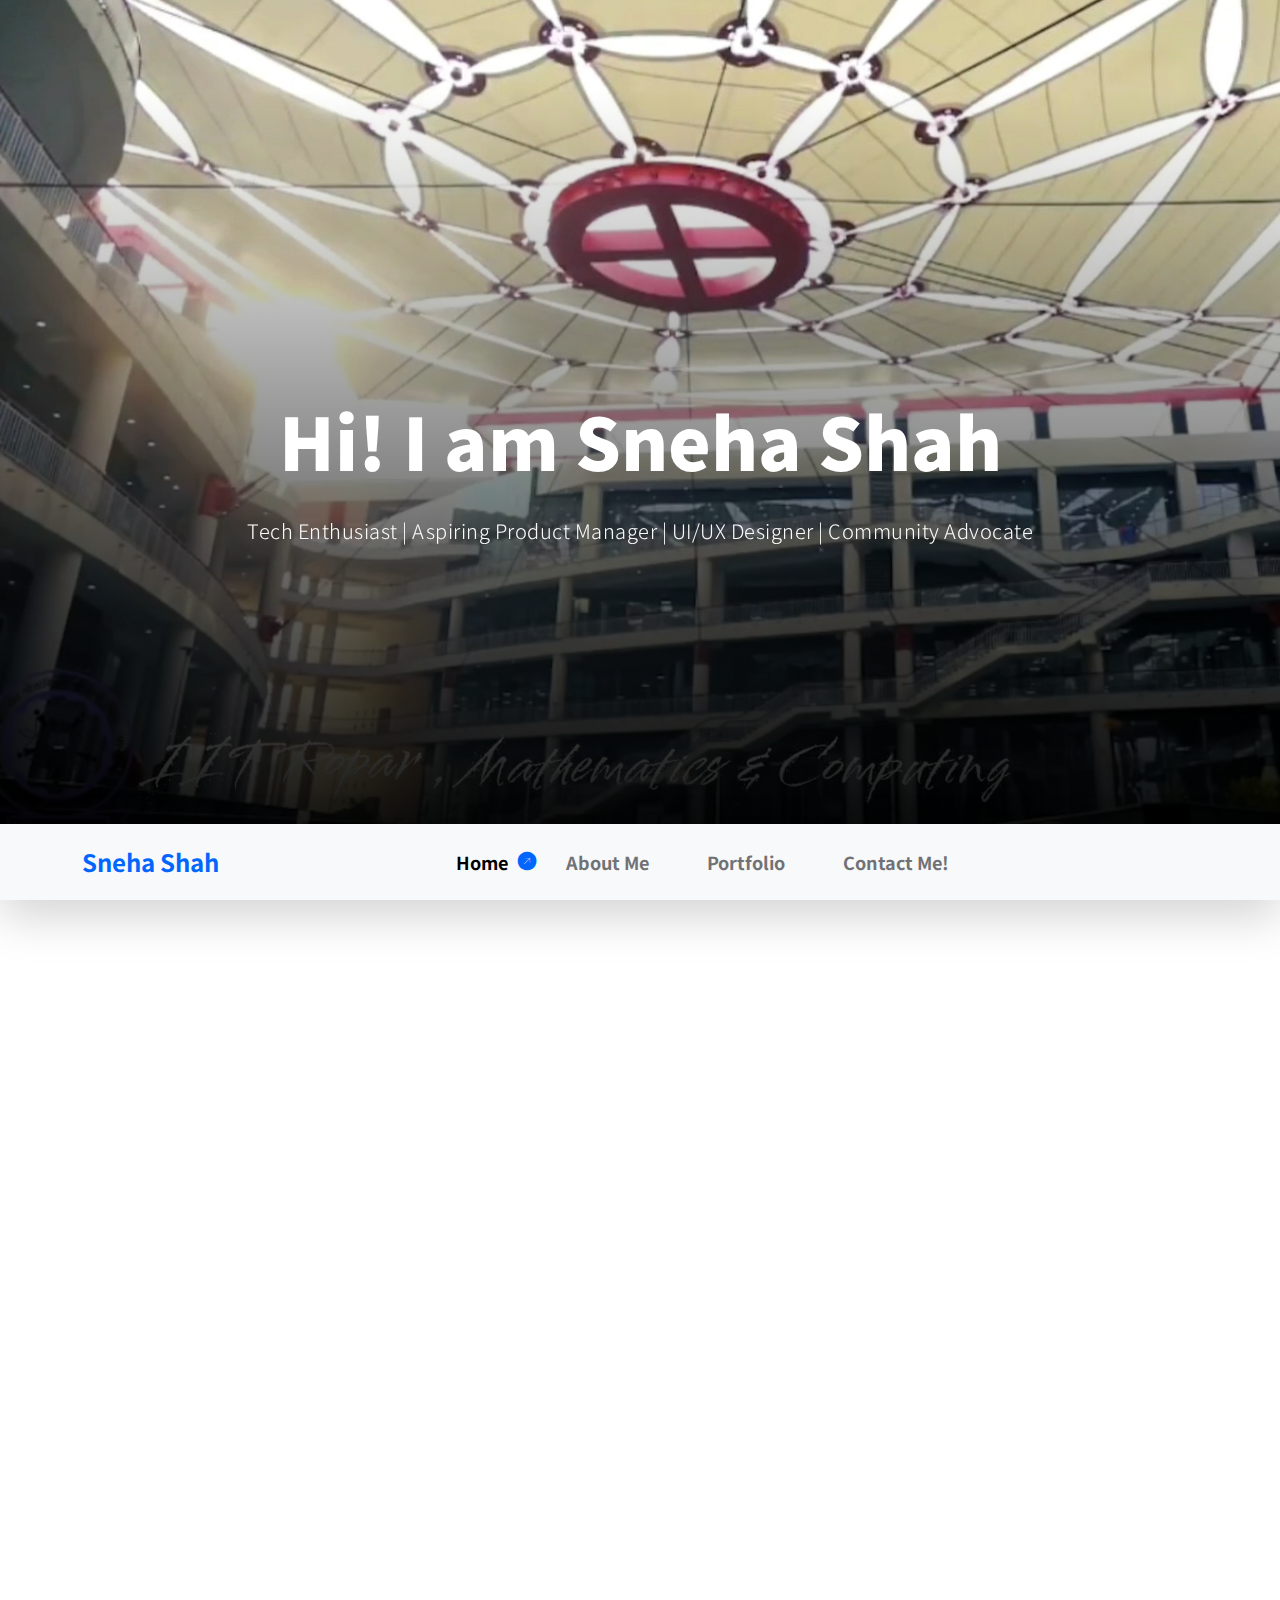
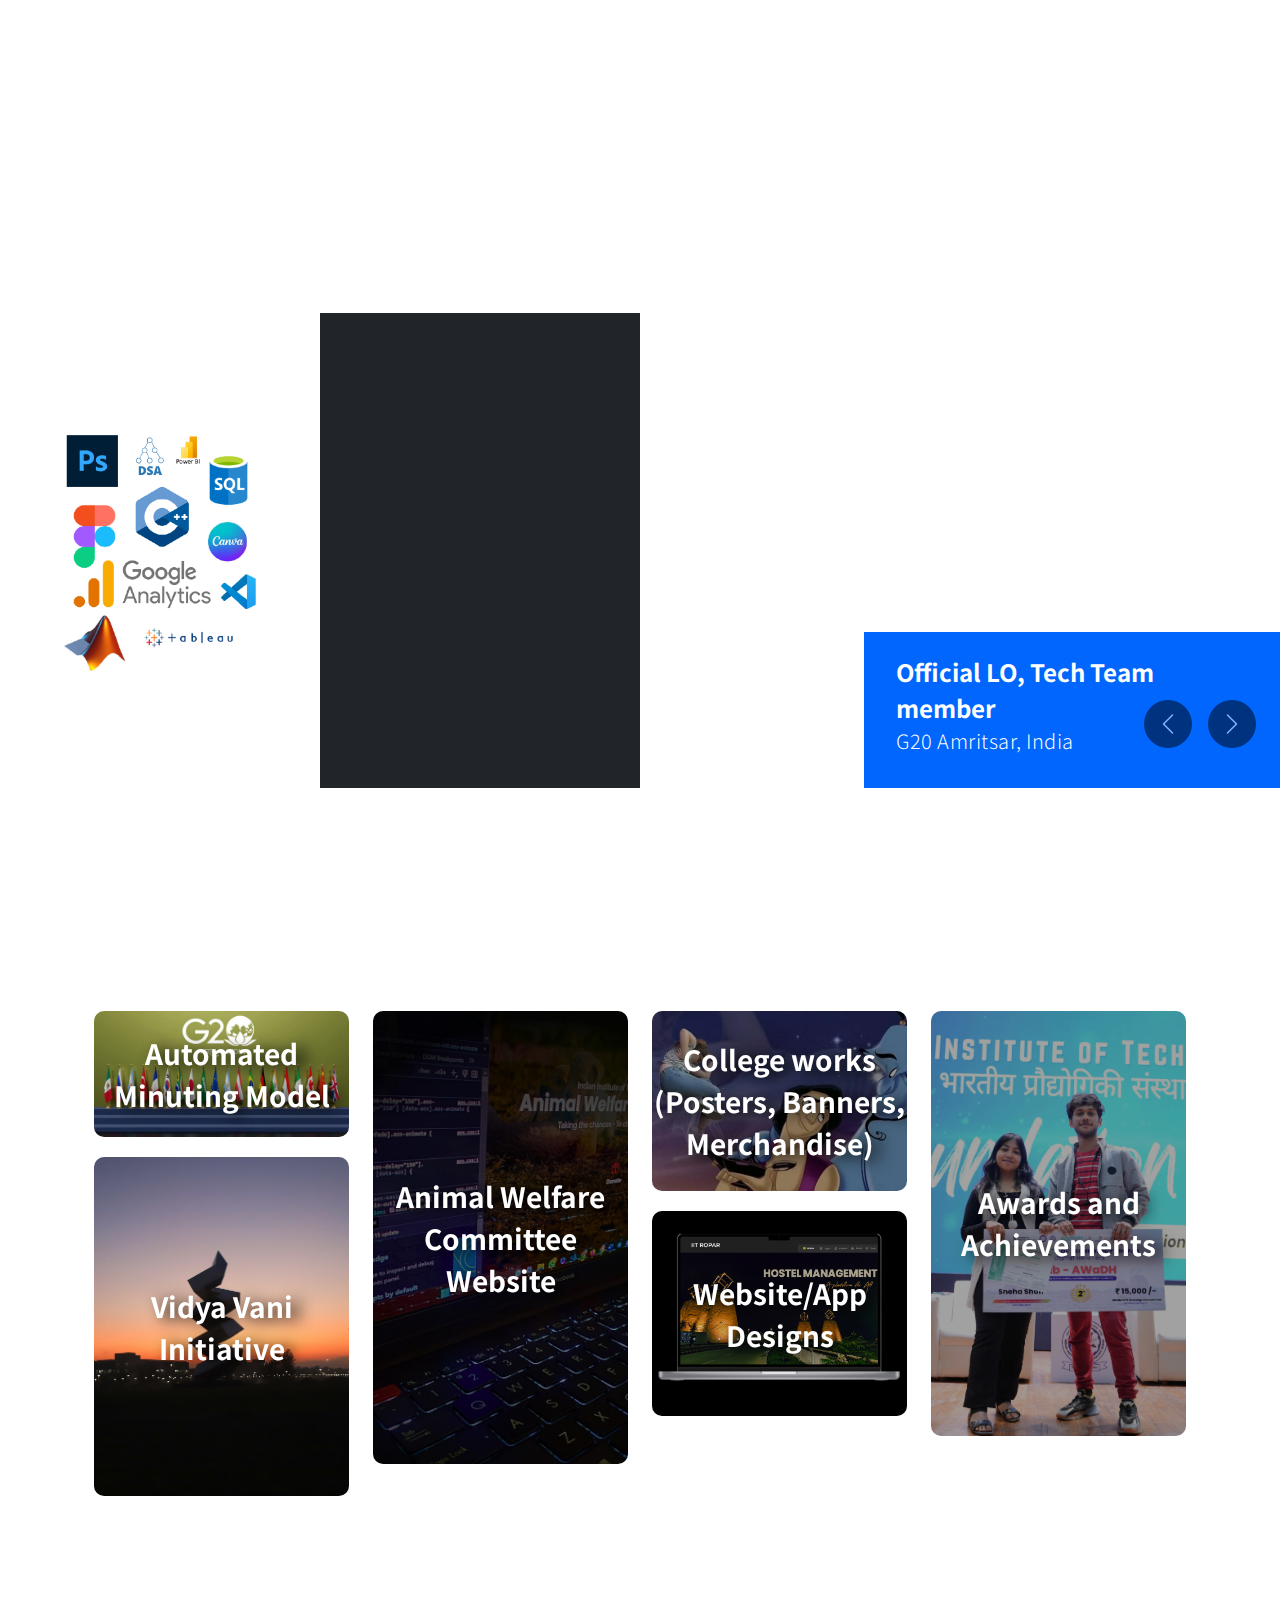
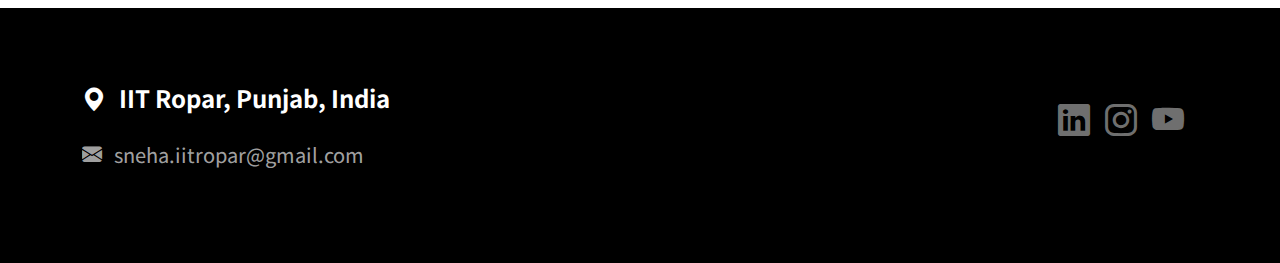
==== index.html @ 66ed7a2c "Initial commit" ====
<!doctype html>
<html lang="en">
    <head>
        <meta charset="utf-8">
        <meta name="viewport" content="width=device-width, initial-scale=1">

        <meta name="description" content="">
        <meta name="author" content="">

        <title>Sneha Portfolio</title>

        <!-- CSS FILES -->
        <link rel="preconnect" href="https://fonts.googleapis.com">

        <link rel="preconnect" href="https://fonts.gstatic.com" crossorigin>
        
        <link href="https://fonts.googleapis.com/css2?family=Noto+Sans+JP:wght@100;300;400;700;900&display=swap" rel="stylesheet">

        <link href="css/bootstrap.min.css" rel="stylesheet">
        <link href="css/bootstrap-icons.css" rel="stylesheet">

        <link rel="stylesheet" href="css/magnific-popup.css">
        <!-- font awesome style -->
         <link href="css/font-awesome.min.css" rel="stylesheet" />
        <link rel="stylesheet" href="https://cdnjs.cloudflare.com/ajax/libs/font-awesome/6.0.0-beta3/css/all.min.css">
  
        <link href="css/aos.css" rel="stylesheet">

        <link href="css/style.css" rel="stylesheet">
<!--

TemplateMo 567 Nomad Force

https://templatemo.com/tm-567-nomad-force

-->
    </head>
    
    <body>
    
        <main>

            <section class="hero" id="hero">
                <div class="heroText">
                    <h1 class="text-white mt-5 mb-lg-4" data-aos="zoom-in" data-aos-delay="800">
                        Hi! I am Sneha Shah
                    </h1>

                    <p class="text-secondary-white-color" data-aos="fade-up" data-aos-delay="1000">
                      Tech Enthusiast | Aspiring Product Manager | UI/UX Designer | Community Advocate
                    </p>
                </div>

                <div class="videoWrapper">
                    <video autoplay="" loop="" muted="" class="custom-video" poster="videos/792bd98f3e617786c850493560e11c45.jpg">
                        <source src="videos/video.mp4
                        " type="video/mp4">

                        Your browser does not support the video tag.
                    </video>
                </div>

                <div class="overlay"></div>
            </section>

            <nav class="navbar navbar-expand-lg bg-light shadow-lg">
                <div class="container">
                    <a class="navbar-brand" href="index.html">
                        <strong>Sneha Shah</strong>
                    </a>

                    <button class="navbar-toggler" type="button" data-bs-toggle="collapse" data-bs-target="#navbarNav" aria-controls="navbarNav" aria-expanded="false" aria-label="Toggle navigation">
                        <span class="navbar-toggler-icon"></span>
                    </button>

                    <div class="collapse navbar-collapse" id="navbarNav">
                        <ul class="navbar-nav mx-auto">
                            <li class="nav-item active">
                                <a class="nav-link" href="#hero">Home</a>
                            </li>

                            <li class="nav-item">
                                <a class="nav-link" href="#about">About Me</a>
                            </li>

                            <li class="nav-item">
                                <a class="nav-link" href="#portfolio">Portfolio</a>
                            </li>

                            <!-- <li class="nav-item">
                                <a class="nav-link" href="#news">News & Events</a>
                            </li> -->

                            <li class="nav-item">
                                <a class="nav-link" href="#foot">Contact Me!</a>
                            </li>
                        </ul>
                    </div>
                </div>
            </nav>

            <section class="section-padding pb-0" id="about">
                <div class="container mb-5 pb-lg-5">
                    <div class="row">
                        <div class="col-12">
                            <h2 class="mb-3" data-aos="fade-up">Let us Connect over <a href="https://www.linkedin.com/in/sneha-shah-iitropar/" target="_blank" class="linkedin"><i class="fab fa-linkedin"></i> LinkedIn</a></h2>
                        </div>

                        <div class="col-lg-6 col-12 mt-3 mb-lg-5">
                            <p class="me-4" data-aos="fade-up" data-aos-delay="300">While I'm deeply passionate about coding and development, My tech enthusiasm isn't limited; I'm also a design enthusiast, diving deep into tools like Figma and Adobe Photoshop. Design, to me, isn't just about aesthetics; it's about solving puzzles and crafting experiences that leave a lasting impression.
                            <br><br>
                            But I'm not all pixels and code! Whether it's sharing knowledge with eager learners, lending a helping hand to furry friends, or offering a listening ear for mentorship chats, I'm committed to making a positive mark on the world.
                            <br><br>
                            So, if you're on the lookout for mentorship regarding college/school , a chat about cutting-edge design trends, or just a friendly connection, drop me a line! I'm always up for a good conversation and ready to collaborate on exciting projects that push boundaries and create meaningful change.
                             </p>
                        </div>

                        <div class="col-lg-6 col-12 mt-lg-3 mb-lg-5">
                            <p data-aos="fade-up" data-aos-delay="500"> <img src="images/Linkedin.png" class="img-fluid team-image" alt=""></p>
                        </div>

                    </div>
                </div>

                <div class="container-fluid">
                    <div class="row">
                        <div class="col-lg-3 col-12 p-0">      
                            <img src="images/Img5.png" class="img-fluid about-image" alt="">
                        </div>

                        <div class="col-lg-3 col-12 bg-dark">  
                            <div class="d-flex flex-column flex-wrap justify-content-center h-100 py-5 px-4 pt-lg-4 pb-lg-0">
                                <h3 class="text-white mb-3" data-aos="fade-up">Juggling a suite of tech tools</h3>

                                <p class="text-secondary-white-color" data-aos="fade-up"> to create visual wonders and user-friendly masterpieces!</p>

                                <div class="mt-3 custom-links">
                                    
                                    <a href="https://drive.google.com/drive/folders/1NCGTncOw32-6T4Yhc0BLHOlZdR32EYKL" target="_blank"class="text-white custom-link" data-aos="zoom-in" data-aos-delay="100">Few College Works</a><br>

                                    <a href="https://www.youtube.com/@VidyaVaniIITRopar/videos" target="_blank"  class="text-white custom-link" data-aos="zoom-in" data-aos-delay="300">Surprise!!! Can you spot me?</a>
                                </div>

                            </div>
                        </div>

                        <div class="col-lg-6 col-12 p-0">  
                            <section id="myCarousel" class="carousel slide carousel-fade" data-bs-ride="carousel">
                                <div class="carousel-inner">
                                    <div class="carousel-item active">
                                        <img src="images/Img1.png" class="img-fluid team-image" alt="">

                                        <div class="team-thumb bg-warning">
                                            <h5 class="text-white mb-0">Official LO, Tech Team member</h5>

                                            <p class="text-secondary-white-color mb-0">G20 Amritsar, India</p>
                                        </div>
                                    </div>

                                    <div class="carousel-item">
                                        <img src="images/img0.png" class="img-fluid team-image" alt="">

                                        <div class="team-thumb bg-primary">
                                            <h5 class="text-white mb-0">Jr. Software Developer</h5>

                                            <p class="text-secondary-white-color mb-0">Intern</p>
                                        </div>
                                    </div>

                                    <div class="carousel-item">
                                        <img src="images/img2.png" class="img-fluid team-image" alt="">

                                        <div class="team-thumb bg-success">
                                            <h5 class="text-white mb-0">Education Advocate and Mentor</h5>

                                            <p class="text-secondary-white-color mb-0">iHub - AWaDH @ IIT Ropar</p>
                                        </div>
                                    </div>

                                    <div class="carousel-item">
                                         <div class="videoWrapper" style="position: relative; width: 100%; padding-bottom: 67.8%; overflow: hidden;">
                                            <video autoplay="" loop="" muted="" class="custom-video" poster="images/img4.png" style="position: absolute; top: 0; left: 0; width: 100%; height: 85%; object-fit: contain;">
                                                <source src="videos/v2.mp4" type="video/mp4">

                                                Your browser does not support the video tag.
                                            </video>
                                        </div>


                                        <div class="team-thumb bg-info">
                                            <h5 class="text-white mb-0">Developer and Designer</h5>

                                            <p class="text-secondary-white-color mb-0">Freelancer</p>
                                        </div>
                                    </div>

                                    <div class="carousel-item">
                                        <img src="images/img6.png" class="img-fluid team-image" alt="">

                                        <div class="team-thumb bg-danger">
                                            <h5 class="text-white mb-0">Product Management</h5>

                                            <p class="text-secondary-white-color mb-0">Intern and Passion</p>
                                        </div>
                                    </div>
                                </div>

                                <button class="carousel-control-prev" type="button" data-bs-target="#myCarousel" data-bs-slide="prev">
                                      <span class="carousel-control-prev-icon" aria-hidden="true"></span>

                                      <span class="visually-hidden">Previous</span>
                                </button>

                                <button class="carousel-control-next" type="button" data-bs-target="#myCarousel" data-bs-slide="next">
                                      <span class="carousel-control-next-icon" aria-hidden="true"></span>

                                      <span class="visually-hidden">Next</span>
                                </button>
                            </section>

                        </div>
                    </div>
                </div>
            </section>
            
    <!-- portfolio section -->

             <section class="section-padding" id="portfolio">
            <section class="portfolio_section layout_padding">
            <div class="container">
                <div class="container-fluid">
                    <div class="row">
                        <div class="col-12">
                            <h2 class="mb-5 text-center" data-aos="fade-up">Portfolio</h2>
                        </div>
                        <div class="col-md-6">
                        <div class="row">
                            <div class="col-sm-6">
                            <div class="box b-1">
                                <img src="images/img8.png" alt="" />
                                <h4>
                                    <a href="https://github.com/sudarshansudarshan/g20" target="_blank" style="color: white; text-decoration: none;" onmouseover="this.style.color='#cfcfd4'" onmouseout="this.style.color='white'" 
                                    onclick="this.style.color='white'">Automated Minuting Model</a>
                                </h4>
                            </div>

                            <div class="box b-2">
                                <img src="images/P-10.jpeg" alt="" />
                                <h4>
                                    <a href="https://www.youtube.com/@VidyaVaniIITRopar/videos" target="_blank" style="color: white; text-decoration: none;" onmouseover="this.style.color='#cfcfd4'" onmouseout="this.style.color='white'" 
                                    onclick="this.style.color='white'">Vidya Vani Initiative</a>
                                </h4>
                            </div>

                            </div>
                            <div class="col-sm-6">
                            <div class="box b-3">
                                <img src="images/p-7.png" alt="" />
                                <h4>
                               <a href="https://iitrpr.ac.in/awc/" target="_blank" style="color: white; text-decoration: none;" onmouseover="this.style.color='#cfcfd4'" onmouseout="this.style.color='white'" 
                                    onclick="this.style.color='white'">Animal Welfare Committee Website</a>
                                </h4>
                            </div>
                            </div>
                        </div>
                        </div>
                        <div class="col-md-6">
                        <div class="row">
                            <div class="col-sm-6">
                            <div class="box b-4">
                                <img src="images/p12.png" alt="" />
                                <h4>
                                     <a href="https://drive.google.com/drive/folders/1NCGTncOw32-6T4Yhc0BLHOlZdR32EYKL" target="_blank" style="color: white; text-decoration: none;" onmouseover="this.style.color='#cfcfd4'" onmouseout="this.style.color='white'" 
                                    onclick="this.style.color='white'">College works (Posters, Banners, Merchandise)</a>
                                
                                </h4>
                            </div>
                            <div class="box b-5">
                                <img src="images/p-13.png" alt="" />
                                <h4>
                                      <a href= "https://whimsical.com/websites-app-designs-FfzNa4dynSEQS7u96Si9Jj" target="_blank" style="color: white; text-decoration: none;" onmouseover="this.style.color='#cfcfd4'" onmouseout="this.style.color='white'" 
                                    onclick="this.style.color='white'">Website/App Designs</a>
                                
                                </h4>
                            </div>
                            </div>
                            <div class="col-sm-6">
                            <div class="box b-6">
                                <img src="images/p-11.png" alt="" />
                                <h4>
                                      <a href= "https://whimsical.com/awards-and-achievements-YHdXfpTm29i2P9CZLd1LkT" target="_blank" style="color: white; text-decoration: none;" onmouseover="this.style.color='#cfcfd4'" onmouseout="this.style.color='white'" 
                                    onclick="this.style.color='white'">Awards and Achievements</a>
                                
                                
                                </h4>
                            </div>
                            </div>
                        </div>
                        </div>
                    </div>
                </div>
            </div>
        </section>
        </section>

    <!-- portfolio section end -->
  
<!-- 

            <section class="section-padding" id="portfolio">
                <div class="container">
                    <div class="row">

                        <div class="col-12">
                            <h2 class="mb-5 text-center" data-aos="fade-up">Awards</h2>
                        </div>

                        <div class="col-lg-6 col-12">
                            <div class="portfolio-thumb mb-5" data-aos="fade-up">
                                <a href="https://github.com/sudarshansudarshan/g20" target="_blank">
                                    <img src="images/img8.png" class="img-fluid portfolio-image" alt="">
                                </a>

                                <div class="portfolio-info">                     
                                    <h4 class="portfolio-title mb-0">Core Tech team Member</h4>

                                    <p class="text-danger">Developed an <b>Automated Minuting Model </b> utilizing Chat GPT and Whisper technology to generate comprehensive
                                    minutes for the G20 conference held in Amritsar, Punjab from 15th-17th March, 2023</p>
                                </div>
                            </div> 

                            <div class="portfolio-thumb" data-aos="fade-up">
                                <a href="images/img.jpg" class="image-popup">
                                    <img src="images/img.jpg" class="img-fluid portfolio-image" alt="">
                                </a>

                                <div class="portfolio-info">                     
                                    <h4 class="portfolio-title mb-0">Health technology</h4>

                                    <p class="text-success">Art Direction</p>
                                </div>
                            </div> 
                        </div>

                        <div class="col-lg-6 col-12">
                            <div class="portfolio-thumb mt-5 mt-lg-0 mb-5" data-aos="fade-up">
                                <a href="images/img.png" class="image-popup">
                                    <img src="images/img.png" class="img-fluid portfolio-image" alt="">
                                </a>

                                <div class="portfolio-info">                     
                                    <h4 class="portfolio-title mb-0">Maki</h4>

                                    <p class="text-warning">Website</p>
                                </div>
                            </div> 

                            <div class="portfolio-thumb" data-aos="fade-up">
                                <a href="images/img.jpg" class="image-popup">
                                    <img src="images/img.jpg" class="img-fluid portfolio-image" alt="">
                                </a>

                                <div class="portfolio-info">                     
                                    <h4 class="portfolio-title mb-0">The gig economy</h4>

                                    <p class="text-info">Graphic</p>
                                </div>
                            </div> 
                        </div>

                    </div>
                </div>
            </section> -->

            <!-- <section class="news section-padding" id="news">
                <div class="container">
                    <div class="row">

                        <div class="col-12">
                            <h2 class="mb-5 text-center" data-aos="fade-up">News & Events</h2>
                        </div>

                        <div class="col-lg-6 col-12 mb-5 mb-lg-0">
                            <div class="news-thumb" data-aos="fade-up">
                                <a href="news-detail.html" class="news-image-hover news-image-hover-warning">
                                    <img src="images/news/caroline-lm-uqveD8dYPUM-unsplash.jpg" class="img-fluid large-news-image news-image" alt="">
                                </a>

                                <div class="news-category bg-warning text-white">News</div>
                                
                                <div class="news-text-info">
                                    <h5 class="news-title">
                                        <a href="news-detail.html" class="news-title-link">The rise of the gig economy spells the end for these workers the old system</a>
                                    </h5>

                                    <span class="text-muted">22 hours ago</span>
                                </div>
                            </div> 
                        </div>

                        <div class="col-lg-6 col-12">
                            <div class="news-thumb news-two-column d-flex flex-column flex-lg-row" data-aos="fade-up">
                                <div class="news-top w-100">
                                    
                                    <a href="news-detail.html" class="news-image-hover news-image-hover-primary">
                                        <img src="images/news/jean-philippe-delberghe-MmanXAs1sKw-unsplash.jpeg" class="img-fluid news-image" alt="">
                                    </a>

                                    <div class="news-category bg-primary text-white">Events</div>
                                </div>
                                
                                <div class="news-bottom w-100">
                                    <div class="news-text-info">
                                        <h5 class="news-title">
                                            <a href="news-detail.html" class="news-title-link">Job Opportunities: Digital, Marketing</a>
                                        </h5>

                                        <div class="d-flex flex-wrap">
                                            <span class="text-muted me-2">
                                                <i class="bi-geo-alt-fill me-1 mb-2 mb-lg-0"></i>
                                                Alaska,
                                            </span>

                                            <span class="text-muted">August 6, 2021</span>
                                        </div>
                                    </div>
                                </div>
                            </div> 

                            <div class="news-thumb news-two-column d-flex flex-column flex-lg-row" data-aos="fade-up">
                                <div class="news-top w-100" data-aos="fade-up">
                                    
                                    <a href="news-detail.html" class="news-image-hover news-image-hover-success">
                                        <img src="images/news/maria-stewart-p4tj0g-_aMM-unsplash.jpeg" class="img-fluid news-image" alt="">
                                    </a>

                                    <div class="news-category bg-success text-white">News</div>
                                </div>
                                
                                <div class="news-bottom w-100">
                                    <div class="news-text-info">
                                        <h5 class="news-title">
                                            <a href="news-detail.html" class="news-title-link">What happened to new viral video?</a>
                                        </h5>

                                        <span class="text-muted">6 days ago</span>
                                    </div>
                                </div>
                            </div> 
                        </div>

                    </div>
                </div>
            </section> -->



        </main>

    <footer class="site-footer" id="foot">
        <div class="container" style="position: relative;">
            <div class="row">
                <div class="col-12">
                    <h5 class="text-white">
                        <i class="bi-geo-alt-fill me-2"></i>
                        IIT Ropar, Punjab, India
                    </h5>
                <a href="mailto:sneha.iitropar@gmail.com" class="custom-link mt-3 mb-5">
                    <i class="bi-envelope-fill me-2"></i> sneha.iitropar@gmail.com
                </a>
                </div>
            </div>
            <div class="social-icons-wrapper">
                <ul class="social-icon">
                    <li><a href="https://www.linkedin.com/in/sneha-shah-iitropar/" target="_blank" class="social-icon-link bi-linkedin"></a></li>
                    <li><a href="https://www.instagram.com/niyagara_pho_pho_/" target="_blank" class="social-icon-link bi-instagram"></a></li>
                    <li><a href="https://www.youtube.com/@HappyFeet.iitropar" target="_blank" class="social-icon-link bi-youtube"></a></li>
                </ul>
            </div>
        </div>
    </footer>


        <!-- JAVASCRIPT FILES -->
        <script src="js/jquery.min.js"></script>
        <script src="js/bootstrap.bundle.min.js"></script>
        <script src="js/jquery.sticky.js"></script>
        <script src="js/aos.js"></script>
        <script src="js/jquery.magnific-popup.min.js"></script>
        <script src="js/magnific-popup-options.js"></script>
        <script src="js/scrollspy.min.js"></script>
        <script src="js/custom.js"></script>

    </body>
</html>
---- css/style.css ----
/*

TemplateMo 567 Nomad Force

https://templatemo.com/tm-567-nomad-force

*/

/*---------------------------------------
  CUSTOM PROPERTIES ( VARIABLES )             
-----------------------------------------*/
:root {
  --white-color:                  #FFFFFF;
  --primary-color:                #0066fe;
  --section-bg-color:             #f9f9f9;
  --dark-color:                   #000000;
  --grey-color:                   #fcfeff;
  --text-secondary-white-color:   rgba(255, 255, 255, 0.98);
  --title-color:                  #565758;
  --p-color:                      #717275;

  --body-font-family:           'Noto Sans JP', sans-serif;

  --h1-font-size:               72px;
  --h2-font-size:               42px;
  --h3-font-size:               36px;
  --h4-font-size:               32px;
  --h5-font-size:               24px;
  --h6-font-size:               22px;
  --p-font-size:                20px;
  --copyright-text-font-size:   14px;
  --custom-link-font-size:      12px;

  --font-weight-light:          300;
  --font-weight-normal:         400;
  --font-weight-bold:           700;
  --font-weight-black:          900;
}

body,
html {
  height: 100%;
}

body {
    background: var(--white-color);
    font-family: var(--body-font-family);    
    position: relative;
}

/*---------------------------------------
  TYPOGRAPHY               
-----------------------------------------*/

h2,
h3,
h4,
h5,
h6 {
  color: var(--dark-color);
  line-height: inherit;
}

h1,
h2,
h3,
h4,
h5,
h6 {
  font-weight: var(--font-weight-bold);
}

h1,
h2 {
  font-weight: var(--font-weight-black);
}

h1 {
  font-size: var(--h1-font-size);
  line-height: normal;
}

h2 {
  font-size: var(--h2-font-size);
}

h3 {
  font-size: var(--h3-font-size);
}

h4 {
  font-size: var(--h4-font-size);
}

h5 {
  font-size: var(--h5-font-size);
}

h6 {
  font-size: var(--h6-font-size);
}

p {
  color: var(--p-color);
  font-size: var(--p-font-size);
  font-weight: var(--font-weight-light);
  letter-spacing: 0.5px;
}

.text-secondary-white-color {
  color: var(--text-secondary-white-color);
}

a, 
button {
  touch-action: manipulation;
  transition: all 0.3s;
}

a {
  color: var(--p-color);
  text-decoration: none;
}

a:hover {
  color: var(--primary-color);
}

::selection {
  background: var(--dark-color);
  color: var(--white-color);
}

.custom-underline {
  border-bottom: 2px solid var(--white-color);
  color: var(--white-color);
  padding-bottom: 4px;
}

.videoWrapper {
  position: relative;
  padding-bottom: 56.25%; /* 16:9 */
  height: 0;
  z-index: -100;
}

.custom-video {
  position: absolute;
  top: 0;
  left: 0;
  width: 100%;
  height: 100%;
}

.overlay {
  background: linear-gradient(to top, #000, transparent 90%);
  position: absolute;
  top: 0;
  right: 0;
  bottom: 0;
  left: 0;
}

/*---------------------------------------
  CUSTOM LINK               
-----------------------------------------*/
.custom-links {
  max-width: 230px;
}

.custom-link {
  position: relative;
  overflow: hidden;
  z-index: 1;
  display: inline-block;
  transition: all .3s cubic-bezier(.645,.045,.355,1);
}

.custom-link::after {
  content: "";
  width: 0;
  height: 2px;
  bottom: 0;
  position: absolute;
  left: auto;
  right: 0;
  z-index: -1;
  transition: width .6s cubic-bezier(.25,.8,.25,1) 0s;
  background: currentColor;
}

.custom-link:hover::after {
  width: 100%;
  left: 0;
  right: auto;
}

.custom-link:hover,
.custom-link:hover::after {
  color: var(--white-color);
}

b,
strong {
  font-weight: var(--font-weight-bold);
}

/*---------------------------------------
  NAVIGATION               
-----------------------------------------*/

.navbar {
  z-index: 9;
  right: 0;
  left: 0;
  padding-top: 15px;
  padding-bottom: 15px;
}

.navbar-brand {
  color: var(--primary-color);
  font-size: 24px;
  font-weight: var(--font-weight-bold);
}

.navbar-expand-lg .navbar-nav .nav-link {
  padding-right: 15px;
  padding-left: 15px;
}

.navbar-nav .nav-link::after {
  content: "\f140";
  font-family: bootstrap-icons;
  display: inline-block;
  margin-left: 10px;
  color: var(--primary-color);
  opacity: 0;
  -webkit-transition: opacity 0.3s, -webkit-transform 0.3s;
  -moz-transition: opacity 0.3s, -moz-transform 0.3s;
  transition: opacity 0.3s, transform 0.3s;
  -webkit-transform: translateY(10px);
  -moz-transform: translateY(10px);
  transform: translateY(10px);
}

.navbar-nav .nav-link:hover::after {
  opacity: 1;
  -webkit-transform: translateY(0px);
  -moz-transform: translateY(0px);
  transform: translateY(0px);
}

.navbar-nav .nav-link {
  color: var(--p-color);
  font-size: 18px;
  font-weight: var(--font-weight-bold);
  position: relative;
}

.navbar-nav .nav-link:hover::after,
.navbar-nav .nav-item.active .nav-link::after {
  color: var(--primary-color);
  opacity: 1;
  -webkit-transform: translateY(0px);
  -moz-transform: translateY(0px);
  transform: translateY(0px);
}

.navbar-nav .nav-item.active .nav-link,
.nav-link:focus, 
.nav-link:hover {
  color: var(--dark-color);
}

.nav-link:focus {
  color: var(--p-color);
}

.navbar-toggler {
  border: 0;
  padding: 0;
  cursor: pointer;
  margin: 0;
  width: 30px;
  height: 35px;
  outline: none;
}

.navbar-toggler:focus {
  outline: none;
  box-shadow: none;
}

.navbar-toggler[aria-expanded="true"] .navbar-toggler-icon {
  background: transparent;
}

.navbar-toggler[aria-expanded="true"] .navbar-toggler-icon:before,
.navbar-toggler[aria-expanded="true"] .navbar-toggler-icon:after {
  transition: top 300ms 50ms ease, -webkit-transform 300ms 350ms ease;
  transition: top 300ms 50ms ease, transform 300ms 350ms ease;
  transition: top 300ms 50ms ease, transform 300ms 350ms ease, -webkit-transform 300ms 350ms ease;
  top: 0;
}

.navbar-toggler[aria-expanded="true"] .navbar-toggler-icon:before {
  transform: rotate(45deg);
}

.navbar-toggler[aria-expanded="true"] .navbar-toggler-icon:after {
  transform: rotate(-45deg);
}

.navbar-toggler .navbar-toggler-icon {
  background: var(--dark-color);
  transition: background 10ms 300ms ease;
  display: block;
  width: 30px;
  height: 2px;
  position: relative;
}

.navbar-toggler .navbar-toggler-icon:before,
.navbar-toggler .navbar-toggler-icon:after {
  transition: top 300ms 350ms ease, -webkit-transform 300ms 50ms ease;
  transition: top 300ms 350ms ease, transform 300ms 50ms ease;
  transition: top 300ms 350ms ease, transform 300ms 50ms ease, -webkit-transform 300ms 50ms ease;
  position: absolute;
  right: 0;
  left: 0;
  background: var(--dark-color);
  width: 30px;
  height: 2px;
  content: '';
}

.navbar-toggler .navbar-toggler-icon:before {
  top: -8px;
}

.navbar-toggler .navbar-toggler-icon:after {
  top: 8px;
}

/*---------------------------------------
  HERO              
-----------------------------------------*/
.hero {
  position: relative;
  overflow: hidden;
}

@media screen and (min-width: 992px) {
  .hero {
    height: 100vh;
  }

  .custom-video,
  .news-detail-image {
    object-fit: cover;
    width: 100vw;
    height: 100vh;
  }

  .sticky-wrapper {
    position: relative;
    bottom: 76px;
  }
}

.heroText {
  position: absolute;
  z-index: 9;
  top: 50%;
  left: 50%;
  transform: translate(-50%, -50%);
  width: 85%;
  text-align: center;
}

/*---------------------------------------
  ABOUT              
-----------------------------------------*/
.about-image,
.team-image {
  width: 100%;
  max-width: 100%;
  max-height: 635px;
  min-height: 475px;
  height: auto;
  object-fit: contain;

}

.team-thumb {
  background: var(--white-color);
  position: absolute;
  bottom: 0;
  right: 0;
  width: 65%;
  padding: 22px 32px 32px 32px;
}

.carousel-control-next, 
.carousel-control-prev {
  top: auto;
  bottom: 2.5rem;
}

.carousel-control-prev {
  right: 4rem;
  left: auto;
}

.carousel-control-next-icon, 
.carousel-control-prev-icon {
  background-color: var(--dark-color);
  background-size: 50% 50%;
  border-radius: 100px;
  width: 3rem;
  height: 3rem;
}

/*---------------------------------------
  PORTFOLIO               
-----------------------------------------*/
.portfolio-thumb {
  position: relative;
  overflow: hidden;
}

.portfolio-info {
  margin: 20px;
}

/*---------------------------------------
  NEWS & EVENTS               
-----------------------------------------*/\.portfolio_section .row .col-md-6 {
  margin: 45px 0;
}

.portfolio_section .box {
  position: relative;
  border-radius: 10px;
  overflow: hidden;
}

.portfolio_section .box.b-1,
.portfolio_section .box.b-4 {
  margin-bottom: 20px;
}

.portfolio_section .box img {
  width: 100%;
}

.portfolio_section .box h4 {
  position: absolute;
  top: 50%;
  left: 50%;
  -webkit-transform: translate(-50%, -50%);
  transform: translate(-50%, -50%);
  width: 100%;
  text-align: center;
  color: #ffffff;
  font-weight: bold;
  font-size: 28px;
  -webkit-filter: drop-shadow(8px 3px 8px #000000);
  filter: drop-shadow(8px 3px 8px #000000);
}
/*-----portfolio------*/
.news,
.related-news {
  background: var(--section-bg-color);
}

.news-thumb {
  position: relative;
}

.news-category {
  background: var(--white-color);
  position: absolute;
  z-index: 9;
  top: 0;
  left: 0;
  padding: 4px 12px;
  display: inline-block;
}

.news-text-info {
  margin: 0 20px;
}

.news-title {
  margin-top: 15px;
  margin-bottom: 15px;
}

.news-title-link {
  color: var(--title-color);
  display: inline-block;
}

.news-title-link:hover {
  color: var(--dark-color);
}

.portfolio-image,
.news-image {
  display: block;
  transition: transform 0.6s ease-out;
}

.news-image-hover {
  display: inline-block;
  position: relative;
  overflow: hidden;
  z-index: 1;
  transition: all .3s cubic-bezier(.645,.045,.355,1);
  padding-bottom: 4px;
  height: 100%;
}

.news-image-hover::after {
  content: "";
  width: 0;
  height: 4px;
  bottom: 0;
  position: absolute;
  left: auto;
  right: 0;
  z-index: -1;
  transition: width .6s cubic-bezier(.25,.8,.25,1) 0s;
  background: #198754;
}

.news-image-hover-warning::after {
  background: #0066fe;
}

.news-image-hover-primary::after {
  background: #0d6efd;
}

.news-image-hover-success::after {
  background: #198754;
}

.news-image-hover:hover::after {
  width: 100%;
  left: 0;
  right: auto;
  z-index: 9;
}

.image-popup:hover .portfolio-image,
.news-image-hover:hover .news-image {
  transform: scale(1.02);
}

.news-two-column {
  min-height: 199px;
  margin-bottom: 16px;
}

.news-two-column .news-image {
  width: 100%;
  height: 100%;
  object-fit: cover;
}

.social-share-link,
.social-share-link + span {
  color: rgba(255, 255, 255, 0.65);
}

/*---------------------------------------
  SECTION               
-----------------------------------------*/
.section-padding {
  padding-top: 7rem;
  padding-bottom: 7rem;
}


/*---------------------------------------
  SITE FOOTER               
-----------------------------------------*/
.site-footer {
  background: var(--dark-color);
  padding-top: 4.5rem;
  padding-bottom: 2.5rem;
  position: relative;
}

.site-footer .custom-link {
  color: rgba(255, 255, 255, 0.65);
  font-size: var(--p-font-size);
}

.site-footer .custom-link:hover,
.site-footer .social-icon-link:hover {
  color: var(--white-color);
}

.copyright-text {
  color: rgba(255, 255, 255, 0.45);
  font-size: var(--copyright-text-font-size);
}

/*---------------------------------------
  SOCIAL ICON               
-----------------------------------------*/
.social-icon {
  margin: 0;
  padding: 0;
  display: flex;
  position: absolute;
  top: 10px;
  right: 10px;
}

.social-icon li {
  list-style: none;
  display: inline-block;
  vertical-align: top;
}

.social-icon-link {
  color: rgba(255, 255, 255, 0.45);
  font-size: 2rem;
  display: inline-block;
  vertical-align: top;
  margin: 4px 15px 4px 0;
}

.social-icon-link:hover {
  color: var(--primary-color);
}

.social-icons-wrapper {
  position: absolute;
  top: 0;
  right: 0;
  padding: 10px;
}


/*---------------------------------------
  RESPONSIVE STYLES               
-----------------------------------------*/
@media screen and (min-width: 1600px) {
  .news-two-column {
    min-height: 232.5px;
  }
}

@media screen and (max-width: 991px) {
  h1 {
    font-size: 48px;
  }

  h2 {
    font-size: 36px;
  }

  h3 {
    font-size: 32px;
  }

  h4 {
    font-size: 28px;
  }

  h5 {
    font-size: 20px;
  }

  h6 {
    font-size: 18px;
  }

  .navbar {
    padding-top: 10px;
    padding-bottom: 10px;
  }

  .section-padding {
    padding-top: 6rem;
    padding-bottom: 6rem;
  }

  .team-thumb {
    left: 0;
    width: auto;
  }

  .news-two-column {
    height: auto !important;
    min-height: inherit;
  }

  .news .col-12 .news-two-column:first-child {
    margin-bottom: 38px;
  }
}

@media screen and (max-width: 767px) {
  .news-detail-title {
    font-size: 36px;
  }
}

@media screen and (max-width: 360px) {
  h1 {
    font-size: 32px;
  }

  .heroText p {
    font-size: 14px;
  }
}

@media screen and (max-width: 359px) {
  .news-detail-title {
    font-size: 22px;
  }
}
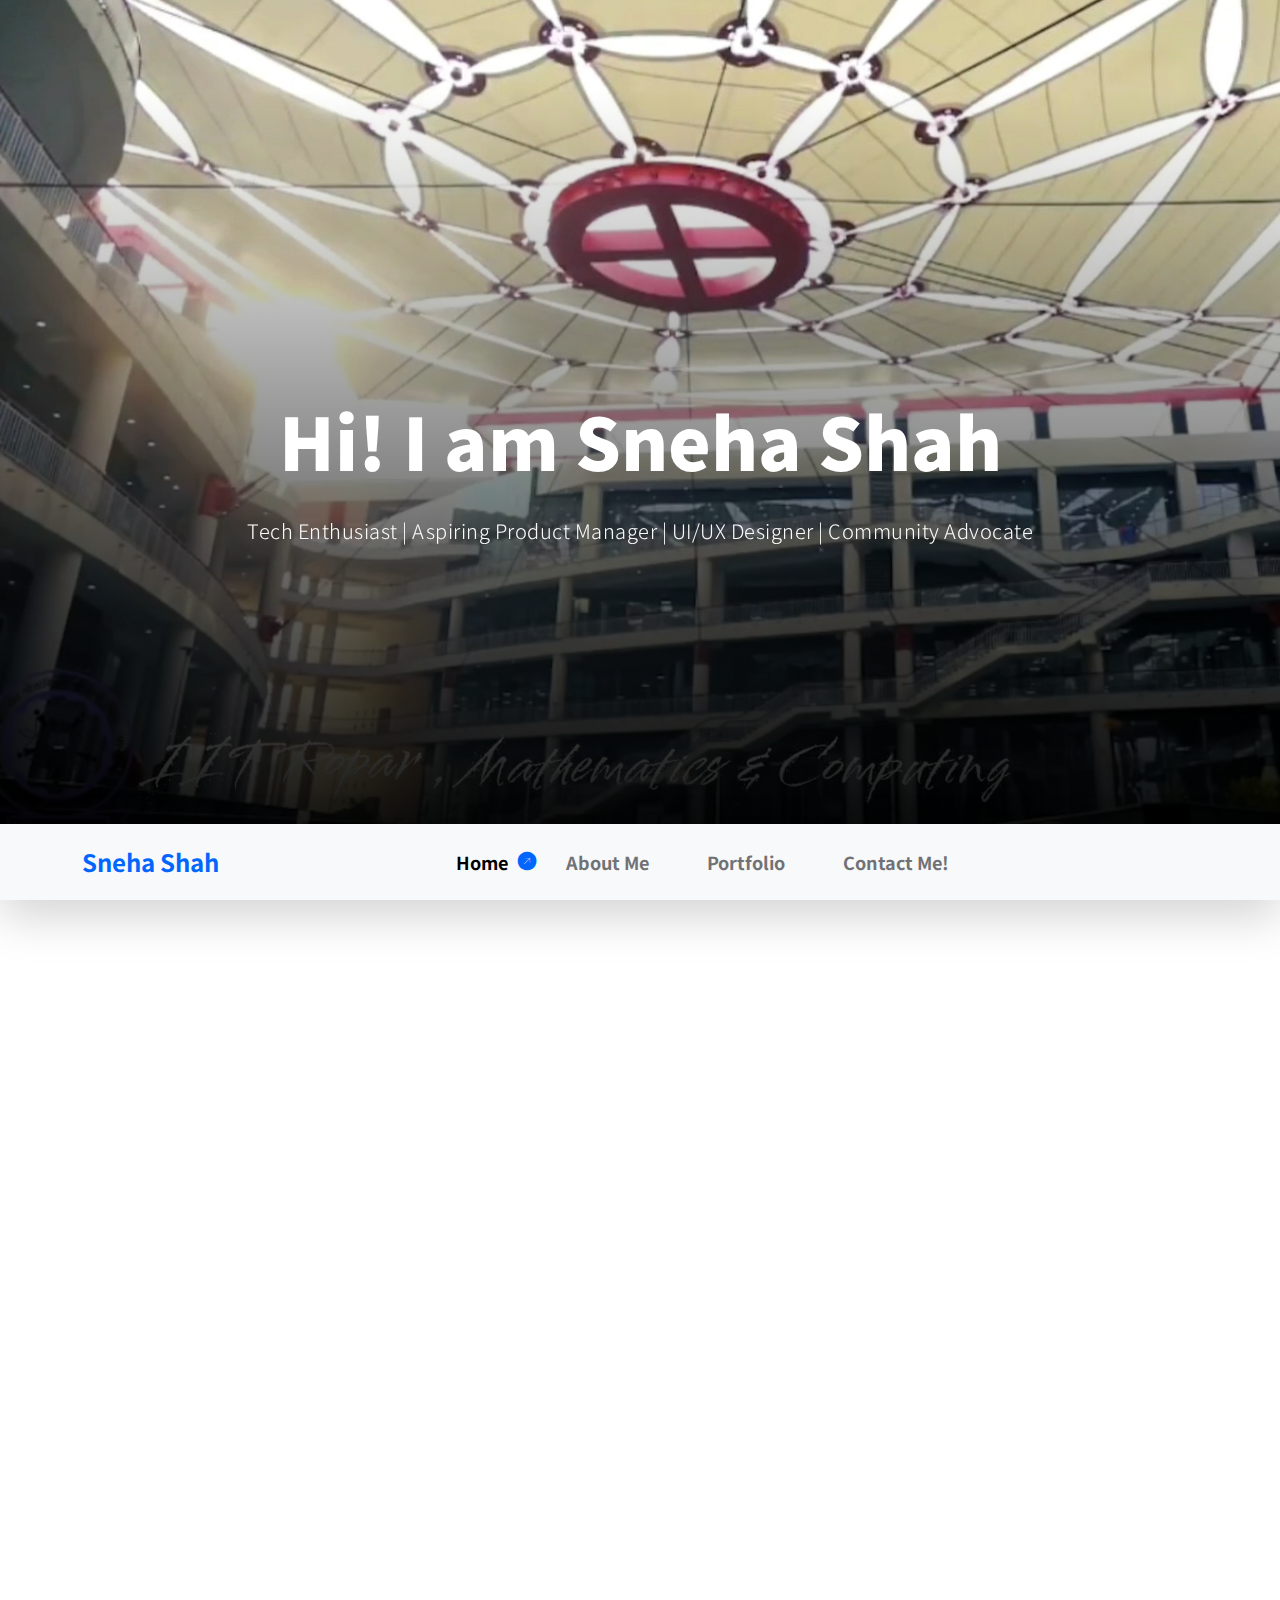
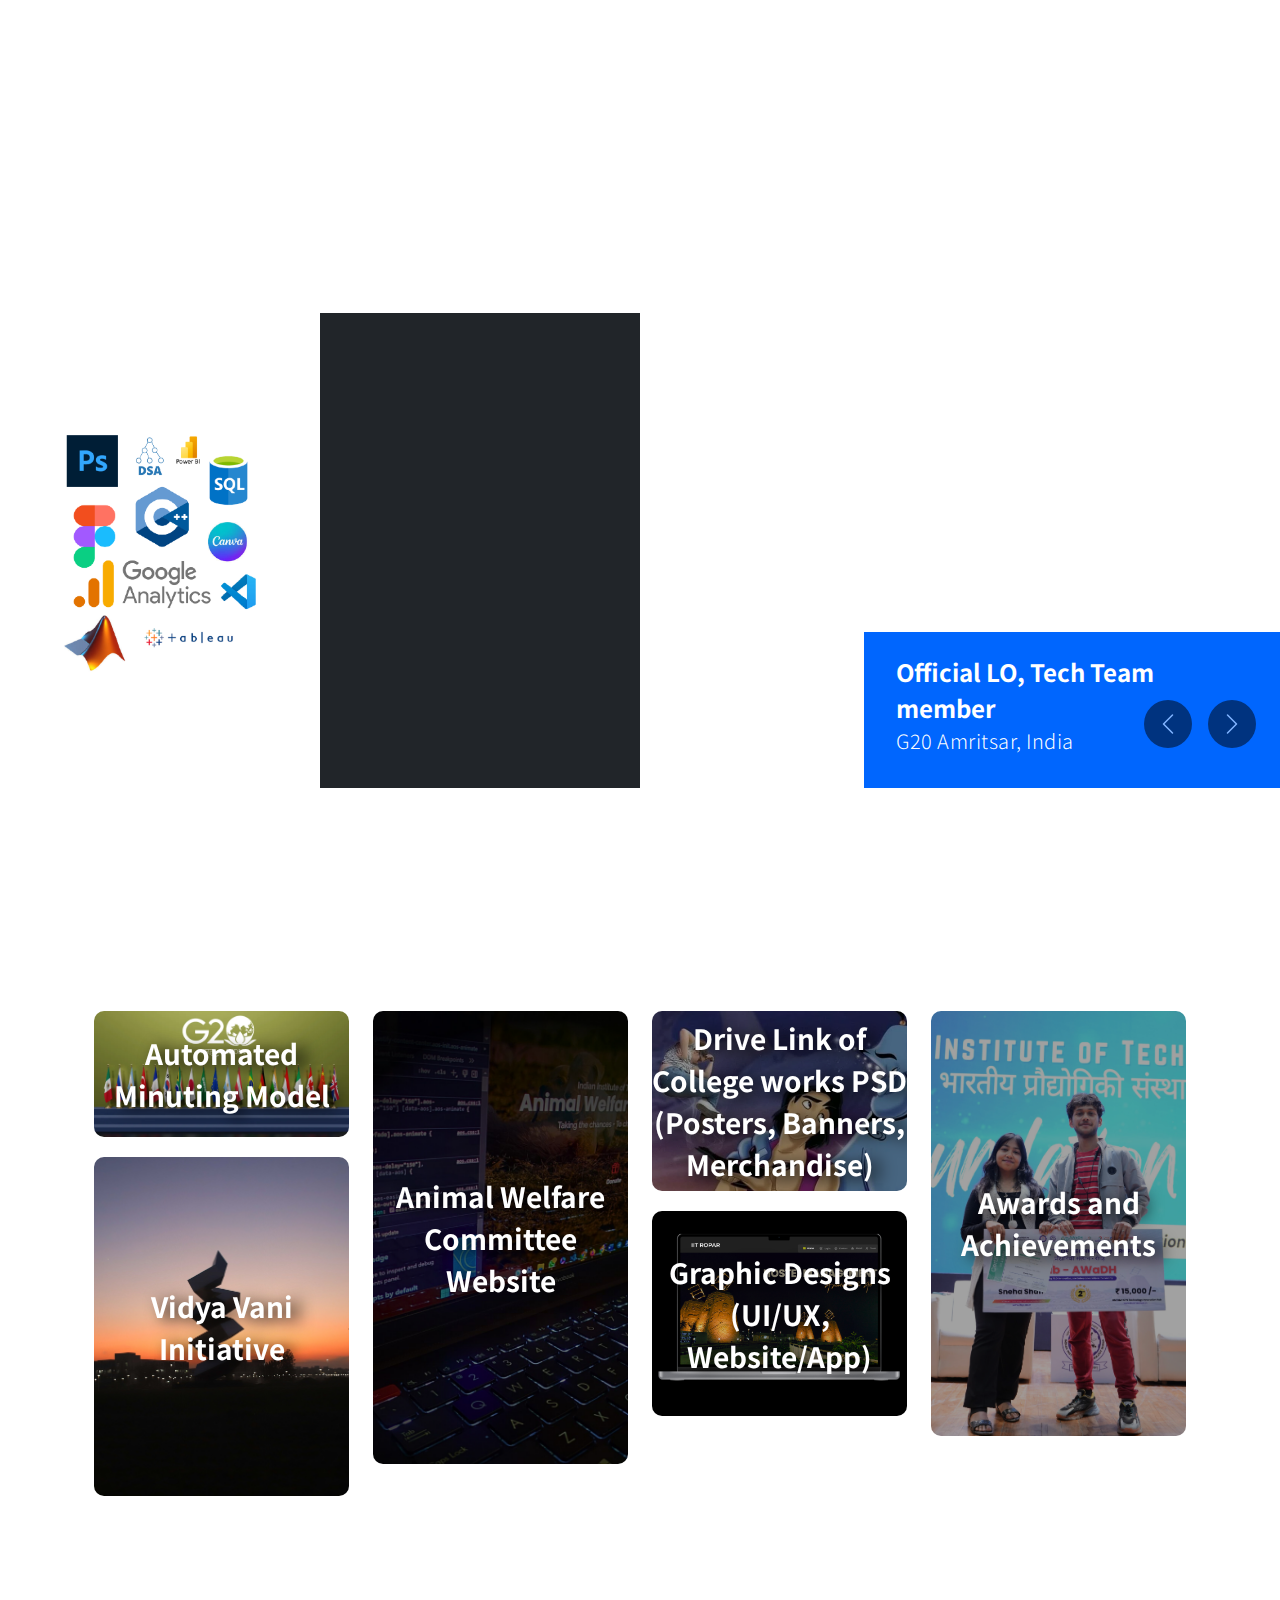
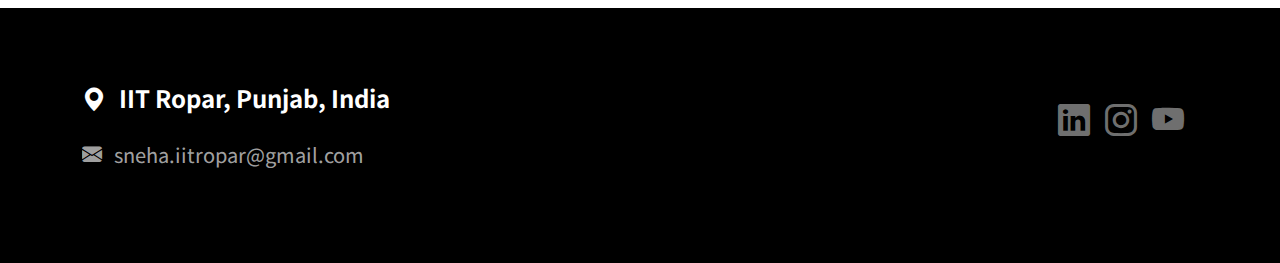
==== commit 69f03ee5: "Updated UI/UX webpage" ====
--- a/index.html
+++ b/index.html
@@ -27,13 +27,7 @@
         <link href="css/aos.css" rel="stylesheet">
 
         <link href="css/style.css" rel="stylesheet">
-<!--
-
-TemplateMo 567 Nomad Force
-
-https://templatemo.com/tm-567-nomad-force
-
--->
+
     </head>
     
     <body>
@@ -271,15 +265,15 @@
                                 <img src="images/p12.png" alt="" />
                                 <h4>
                                      <a href="https://drive.google.com/drive/folders/1NCGTncOw32-6T4Yhc0BLHOlZdR32EYKL" target="_blank" style="color: white; text-decoration: none;" onmouseover="this.style.color='#cfcfd4'" onmouseout="this.style.color='white'" 
-                                    onclick="this.style.color='white'">College works (Posters, Banners, Merchandise)</a>
+                                    onclick="this.style.color='white'">Drive Link of College works PSD (Posters, Banners, Merchandise)</a>
                                 
                                 </h4>
                             </div>
                             <div class="box b-5">
                                 <img src="images/p-13.png" alt="" />
                                 <h4>
-                                      <a href= "https://whimsical.com/websites-app-designs-FfzNa4dynSEQS7u96Si9Jj" target="_blank" style="color: white; text-decoration: none;" onmouseover="this.style.color='#cfcfd4'" onmouseout="this.style.color='white'" 
-                                    onclick="this.style.color='white'">Website/App Designs</a>
+                                      <a href= "designs.html" target="_blank" style="color: white; text-decoration: none;" onmouseover="this.style.color='#cfcfd4'" onmouseout="this.style.color='white'" 
+                                    onclick="this.style.color='white'">Graphic Designs (UI/UX, Website/App)</a>
                                 
                                 </h4>
                             </div>
@@ -288,7 +282,7 @@
                             <div class="box b-6">
                                 <img src="images/p-11.png" alt="" />
                                 <h4>
-                                      <a href= "https://whimsical.com/awards-and-achievements-YHdXfpTm29i2P9CZLd1LkT" target="_blank" style="color: white; text-decoration: none;" onmouseover="this.style.color='#cfcfd4'" onmouseout="this.style.color='white'" 
+                                      <a href= "achievement.html" target="_blank" style="color: white; text-decoration: none;" onmouseover="this.style.color='#cfcfd4'" onmouseout="this.style.color='white'" 
                                     onclick="this.style.color='white'">Awards and Achievements</a>
                                 
                                 
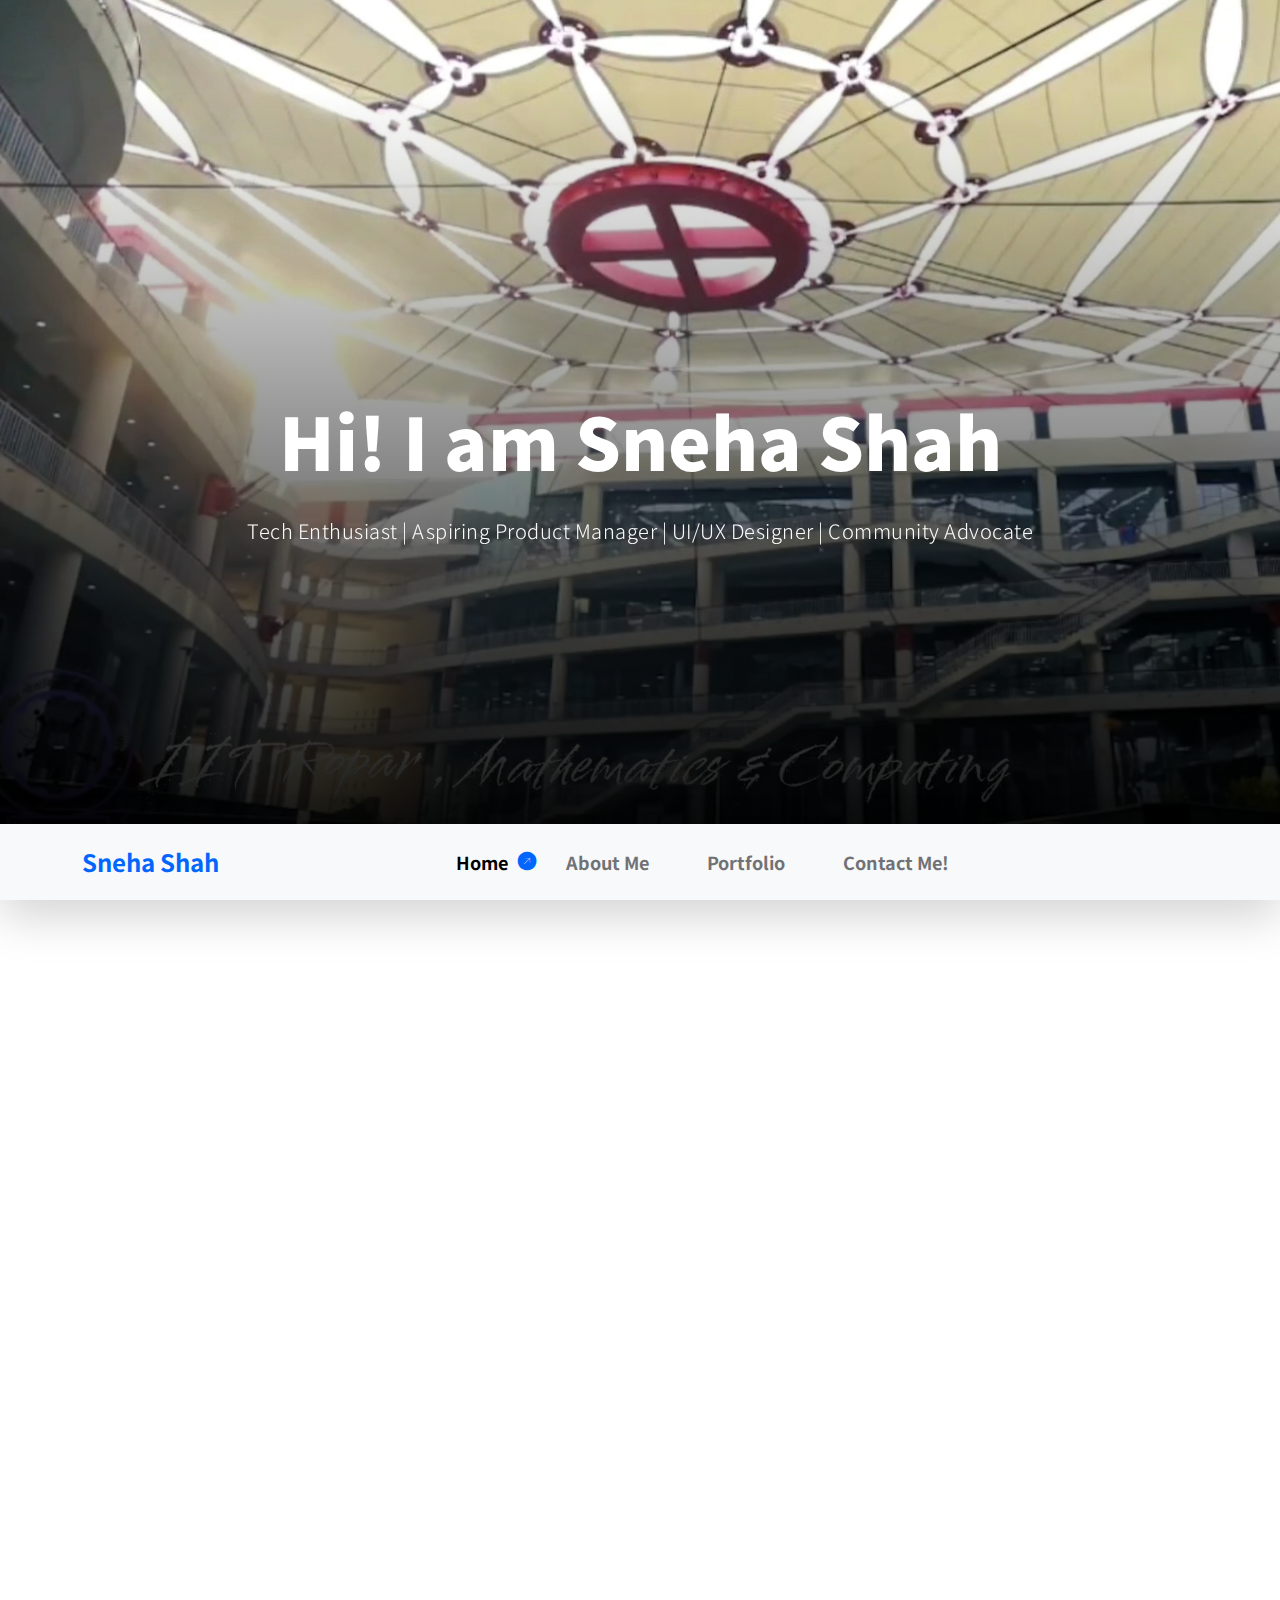
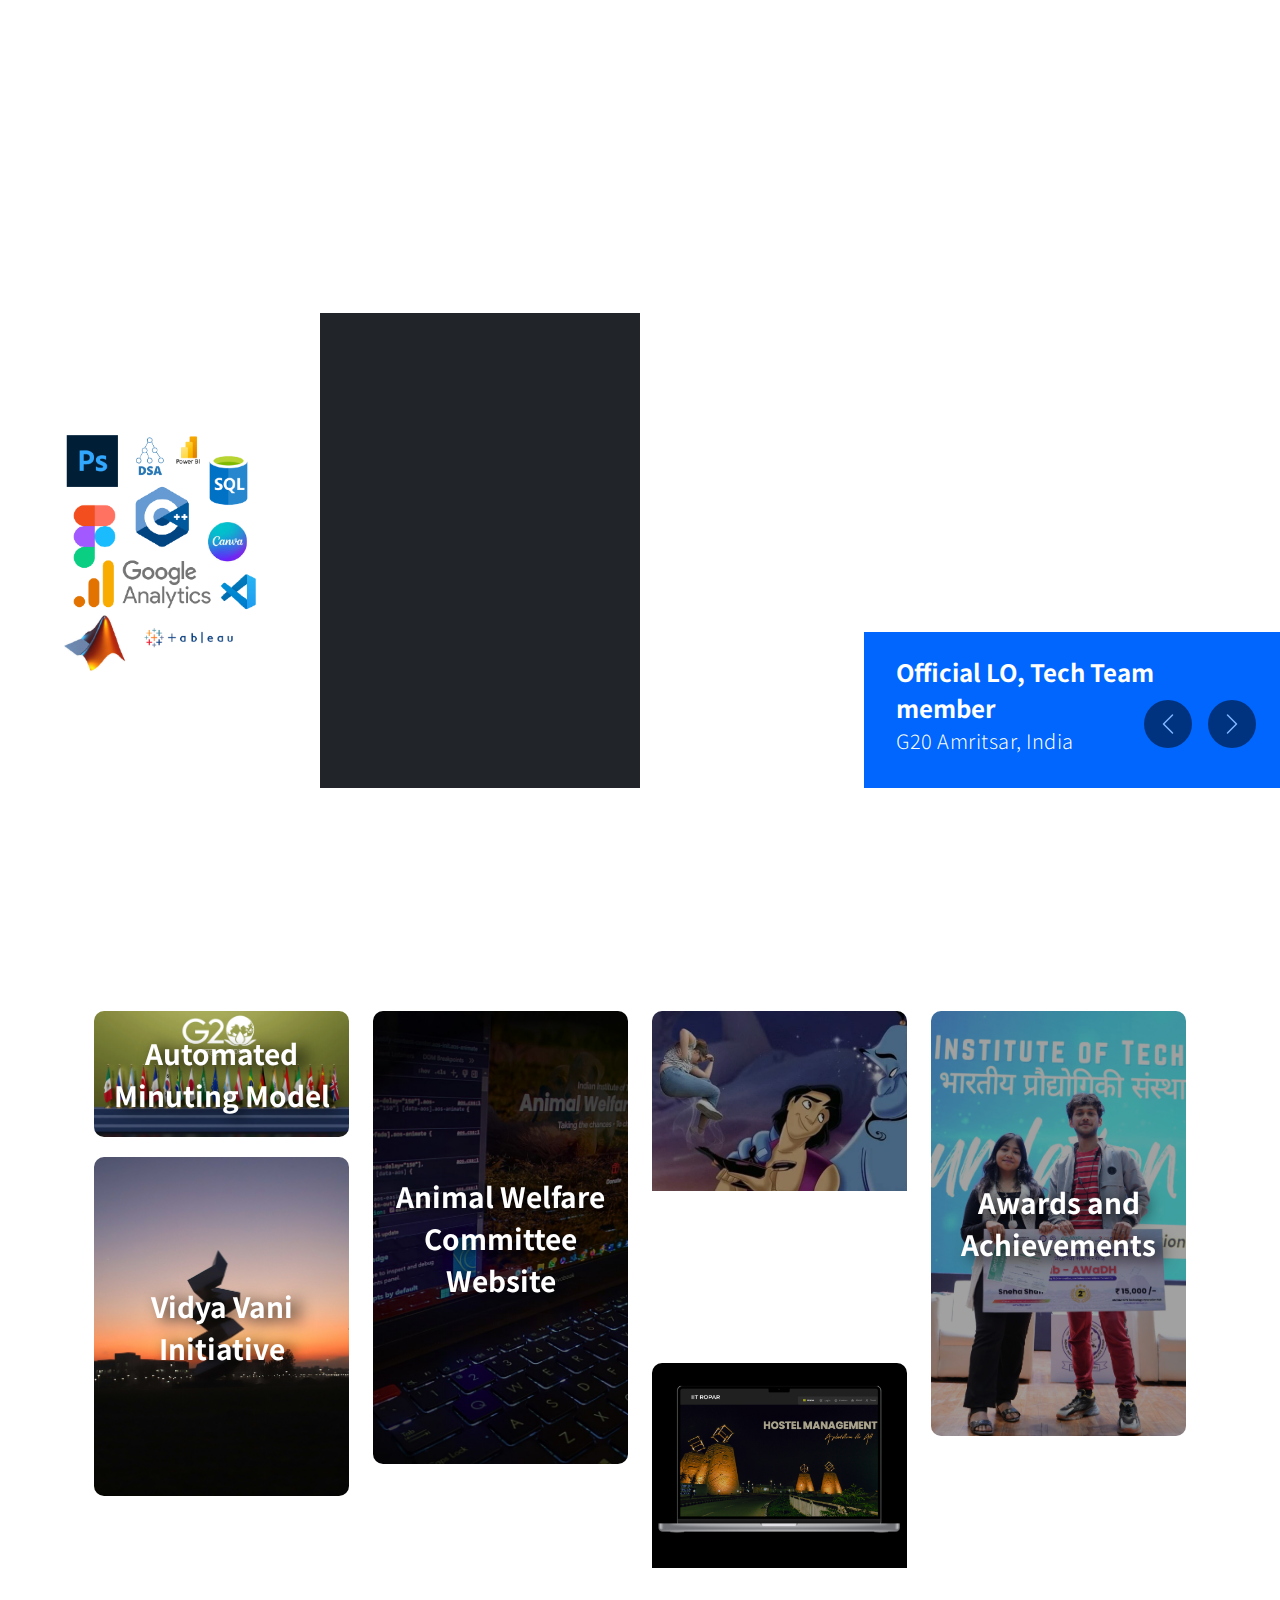
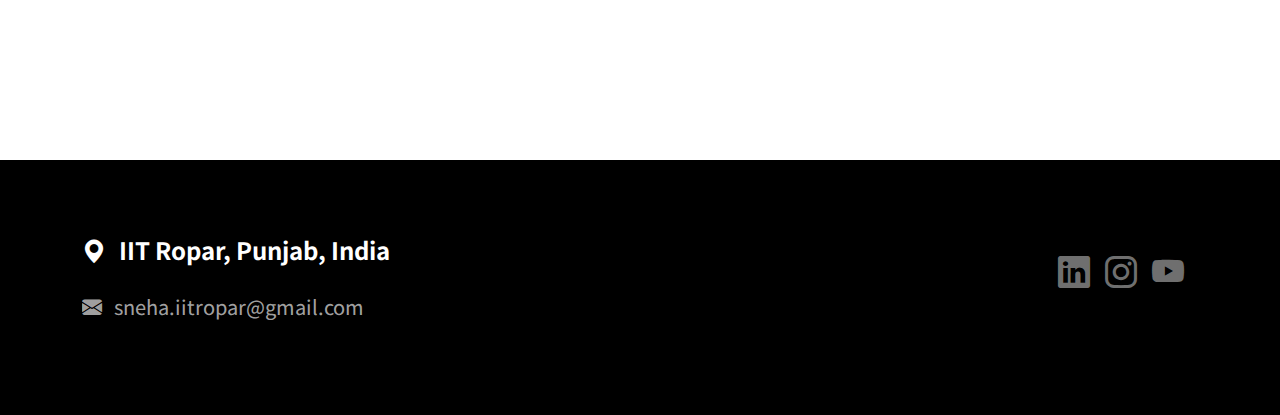
==== commit 1d59cef3: "Updated index.html" ====
--- a/index.html
+++ b/index.html
@@ -263,19 +263,19 @@
                             <div class="col-sm-6">
                             <div class="box b-4">
                                 <img src="images/p12.png" alt="" />
-                                <h4>
+                                <h5>
                                      <a href="https://drive.google.com/drive/folders/1NCGTncOw32-6T4Yhc0BLHOlZdR32EYKL" target="_blank" style="color: white; text-decoration: none;" onmouseover="this.style.color='#cfcfd4'" onmouseout="this.style.color='white'" 
                                     onclick="this.style.color='white'">Drive Link of College works PSD (Posters, Banners, Merchandise)</a>
                                 
-                                </h4>
+                                </h5>
                             </div>
                             <div class="box b-5">
                                 <img src="images/p-13.png" alt="" />
-                                <h4>
+                                <h5>
                                       <a href= "designs.html" target="_blank" style="color: white; text-decoration: none;" onmouseover="this.style.color='#cfcfd4'" onmouseout="this.style.color='white'" 
                                     onclick="this.style.color='white'">Graphic Designs (UI/UX, Website/App)</a>
                                 
-                                </h4>
+                                </h5>
                             </div>
                             </div>
                             <div class="col-sm-6">
@@ -486,4 +486,4 @@
         <script src="js/custom.js"></script>
 
     </body>
-</html>+</html>
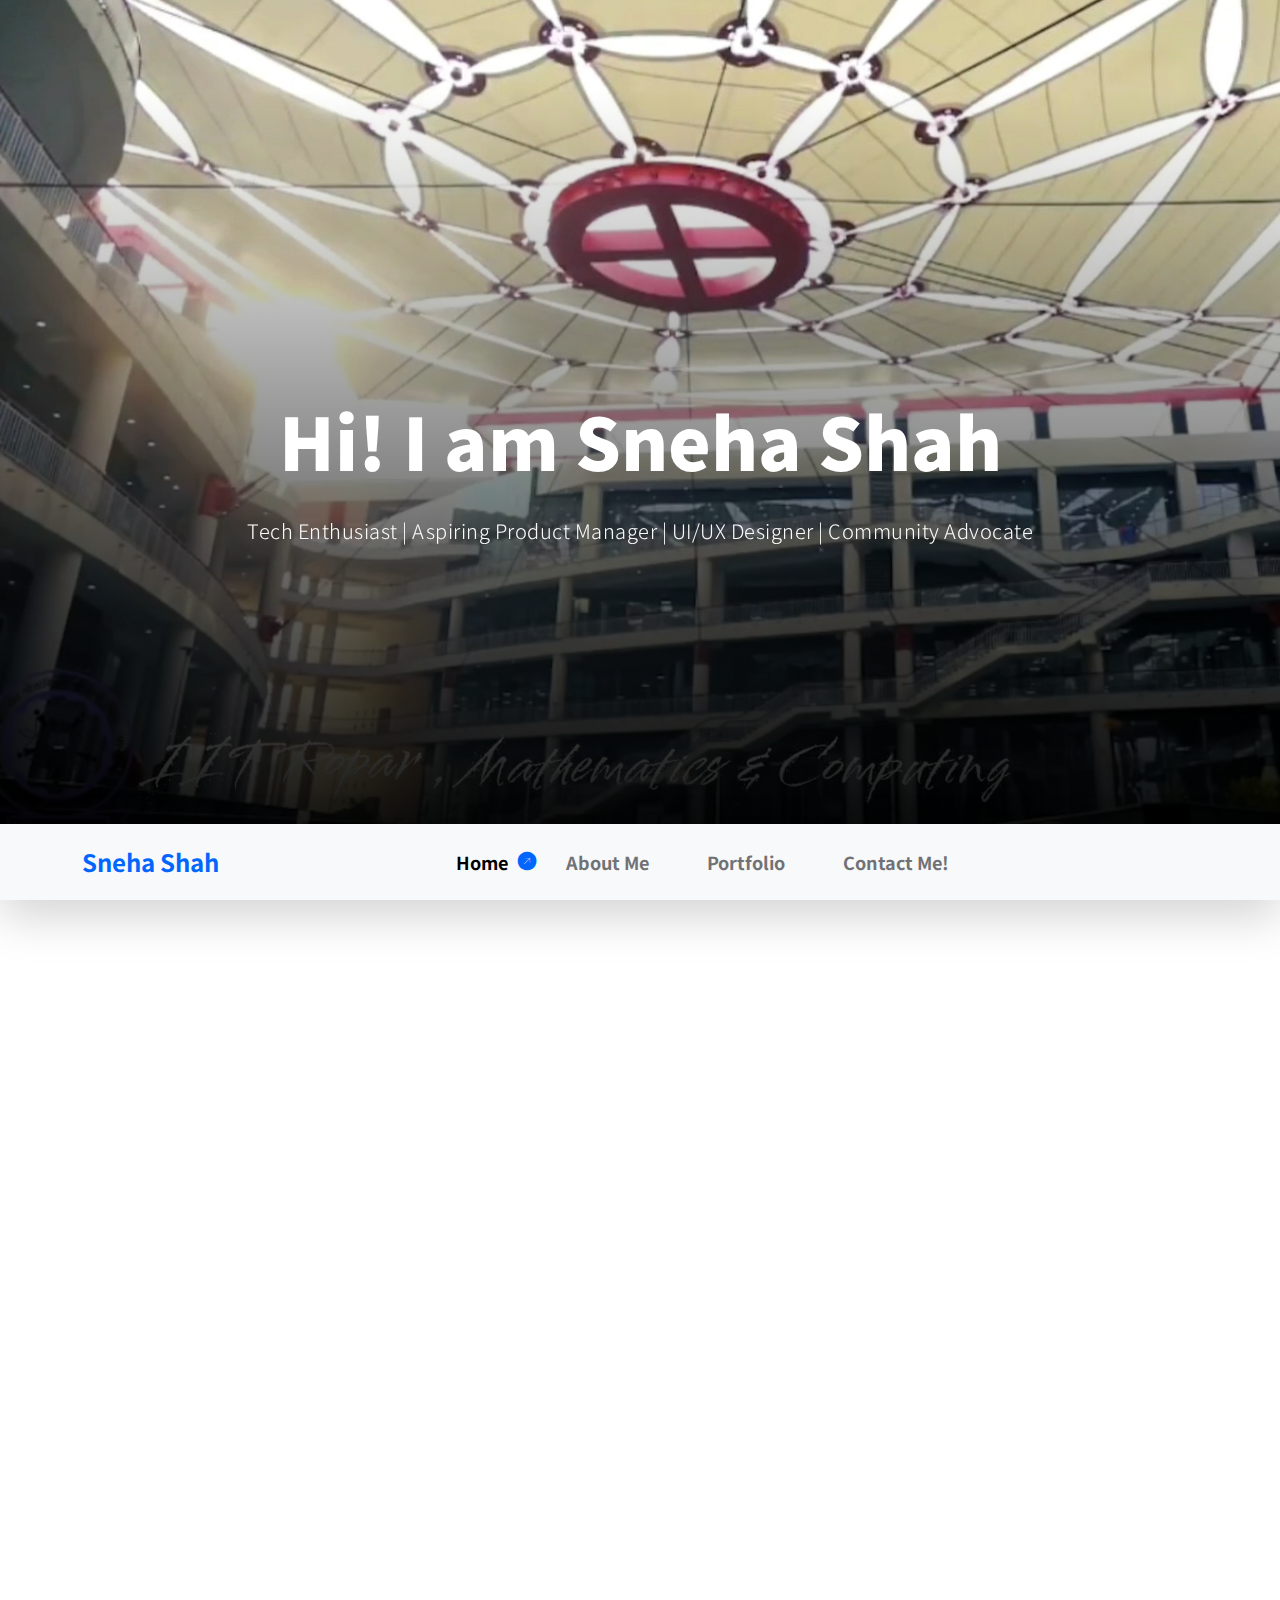
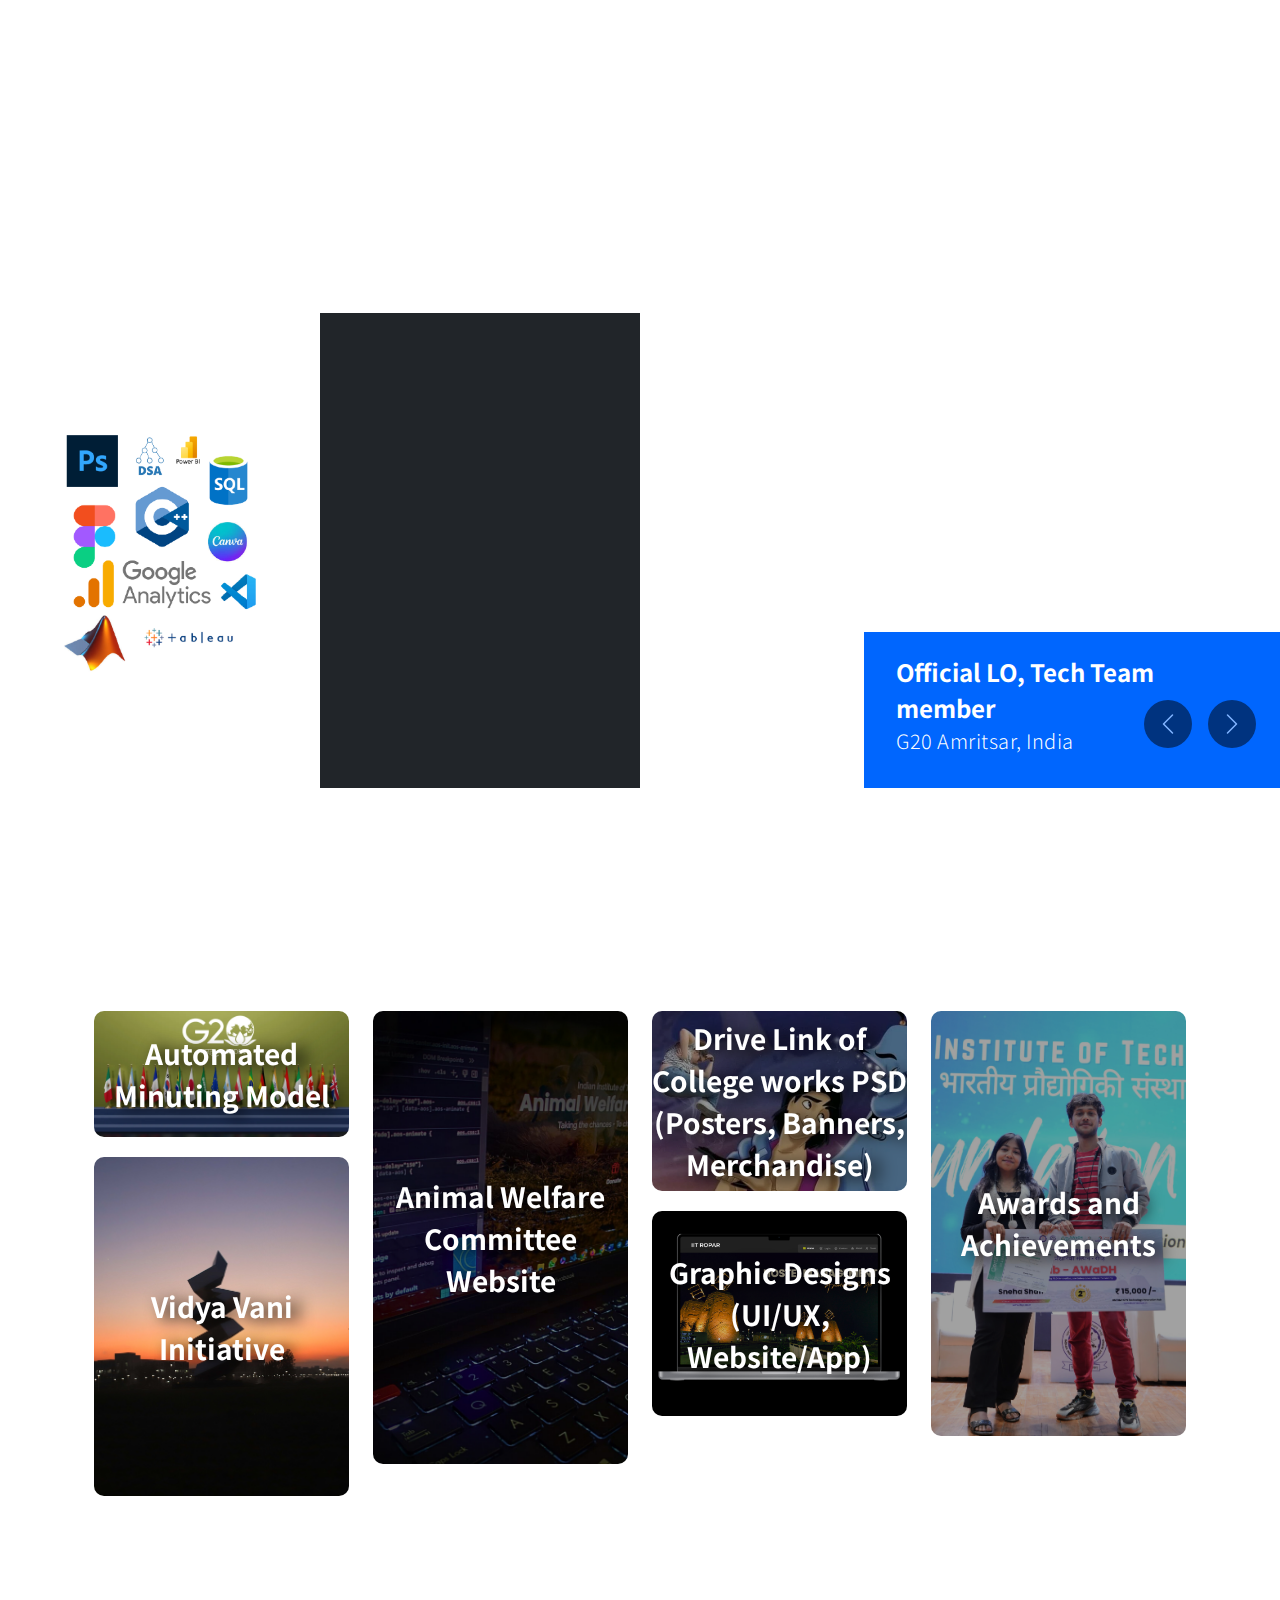
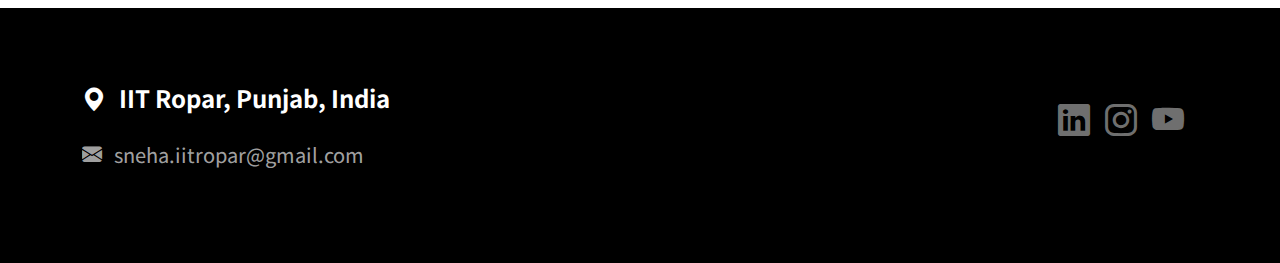
==== commit 8d0ce8d1: "Update index.html" ====
--- a/index.html
+++ b/index.html
@@ -263,19 +263,19 @@
                             <div class="col-sm-6">
                             <div class="box b-4">
                                 <img src="images/p12.png" alt="" />
-                                <h5>
+                                <h4>
                                      <a href="https://drive.google.com/drive/folders/1NCGTncOw32-6T4Yhc0BLHOlZdR32EYKL" target="_blank" style="color: white; text-decoration: none;" onmouseover="this.style.color='#cfcfd4'" onmouseout="this.style.color='white'" 
                                     onclick="this.style.color='white'">Drive Link of College works PSD (Posters, Banners, Merchandise)</a>
                                 
-                                </h5>
+                                </h4>
                             </div>
                             <div class="box b-5">
                                 <img src="images/p-13.png" alt="" />
-                                <h5>
+                                <h4>
                                       <a href= "designs.html" target="_blank" style="color: white; text-decoration: none;" onmouseover="this.style.color='#cfcfd4'" onmouseout="this.style.color='white'" 
                                     onclick="this.style.color='white'">Graphic Designs (UI/UX, Website/App)</a>
                                 
-                                </h5>
+                                </h4>
                             </div>
                             </div>
                             <div class="col-sm-6">
